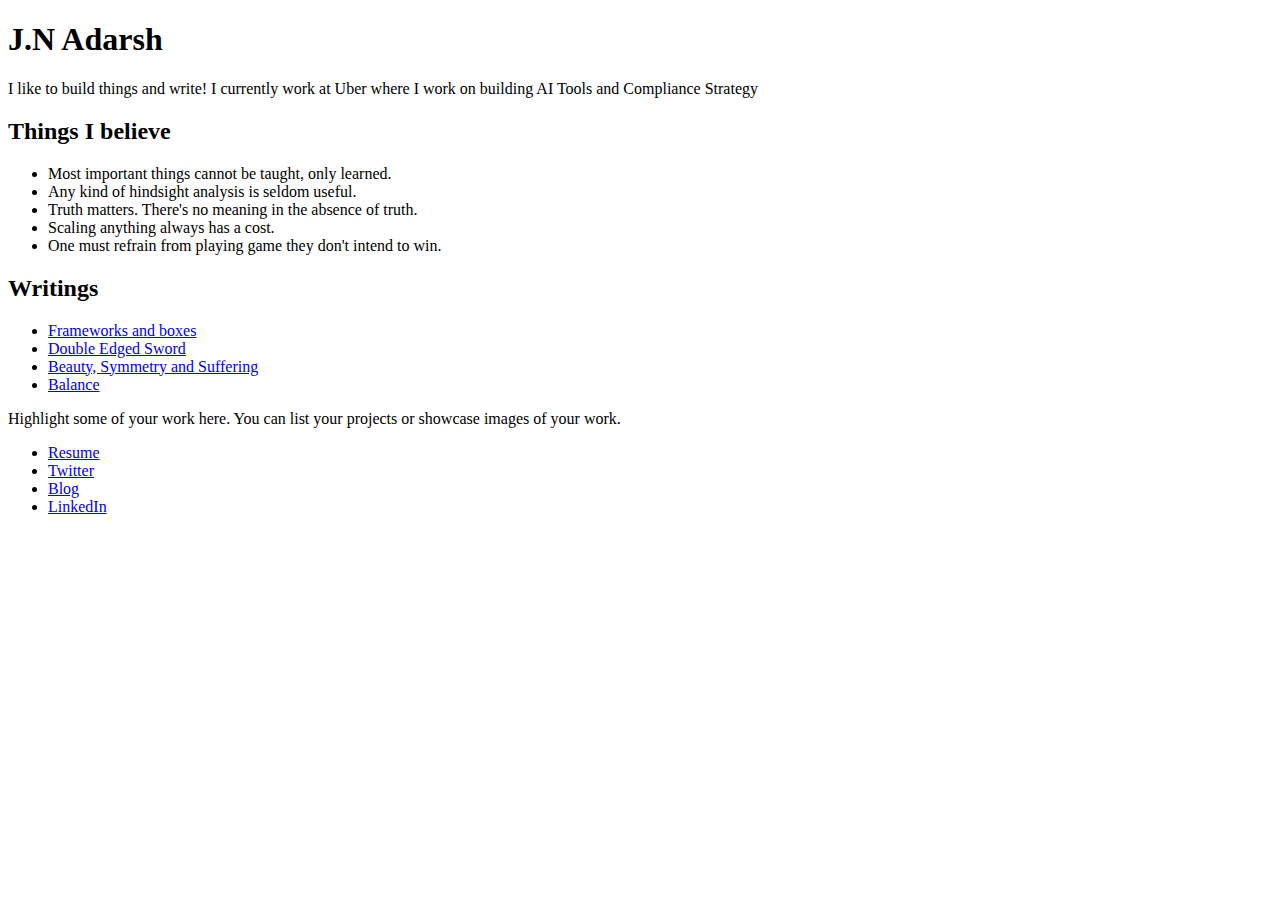
==== index.html @ edcd513f "Personal website update" ====
<!DOCTYPE html>
<html lang="en">
<head>
    <meta charset="UTF-8">
    <meta name="viewport" content="width=device-width, initial-scale=1.0">
    <title>Adarsh.works</title>
<body>
    <header>
        <h1>J.N Adarsh</h1>
        <p>I like to build things and write! I currently work at Uber where I work on building AI Tools and Compliance Strategy</p>
    </header>
    

    
    <section id="about">
        <h2>Things I believe</h2>
        <ul>
            <li>Most important things cannot be taught, only learned.</li>
            <li>Any kind of hindsight analysis is seldom useful. </li>
            <li>Truth matters. There's no meaning in the absence of truth.</li>
            <li>Scaling anything always has a cost.</li>
            <li>One must refrain from playing game they don't intend to win.</li>
        </ul>
 
    </section>
    
    <section id="portfolio">
        <h2>Writings</h2>
        <ul>
            <li><a href="Frameworks and boxes.html">Frameworks and boxes</a></li>
            <li><a href="#about">Double Edged Sword</a></li>
            <li><a href="#portfolio">Beauty, Symmetry and Suffering</a></li>
            <li><a href="#contact">Balance</a></li>
        </ul>
        <p>Highlight some of your work here. You can list your projects or showcase images of your work.</p>
    </section>
    

    <nav>
        <ul>
            <li><a href="#about">Resume</a></li>
            <li><a href="#about">Twitter</a></li>
            <li><a href="#portfolio">Blog</a></li>
            <li><a href="#contact">LinkedIn</a></li>
        </ul>
    </nav>



    <footer>
    </footer>
</body>
</html>
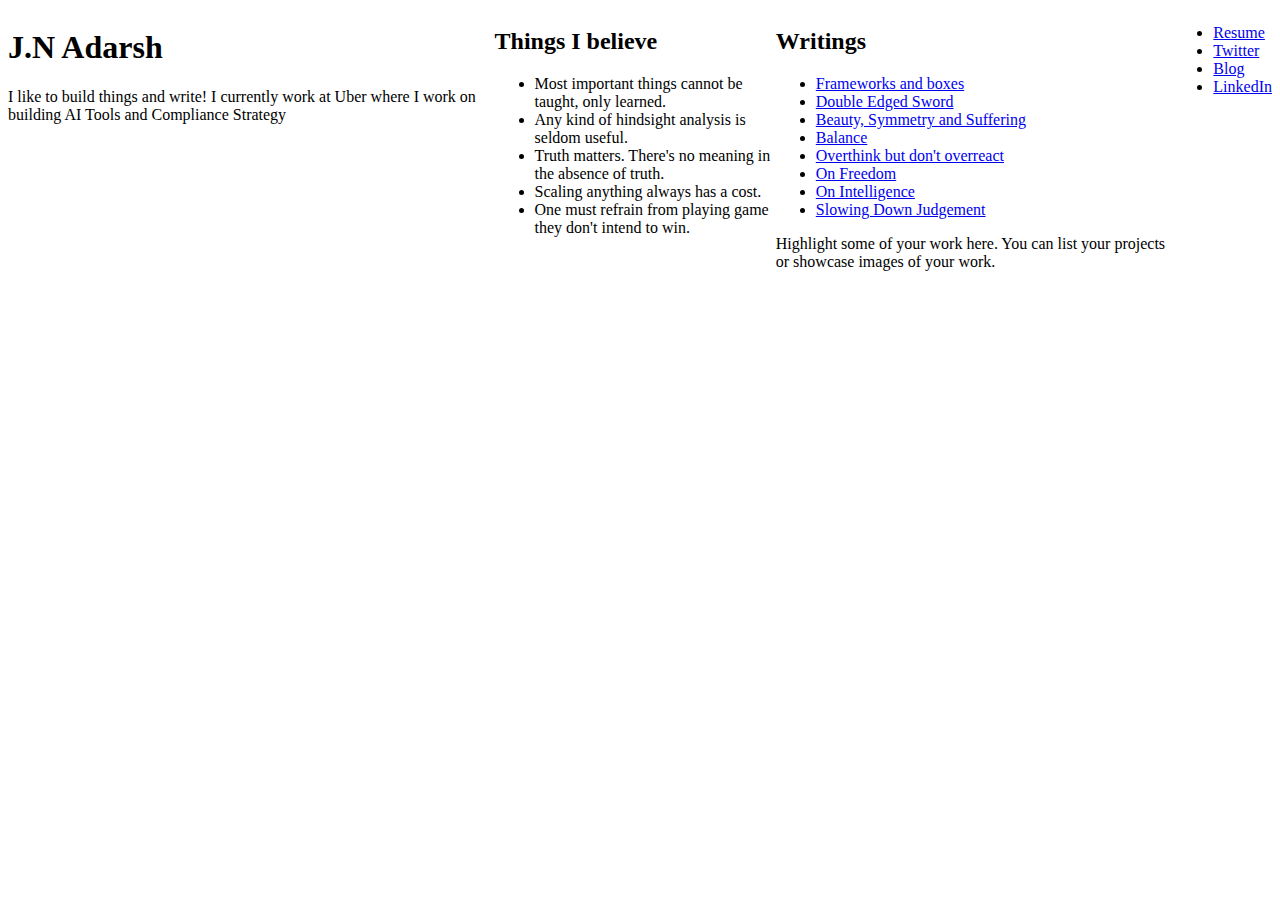
==== commit af5c8188: "Added more blogs" ====
--- a/index.html
+++ b/index.html
@@ -4,6 +4,15 @@
     <meta charset="UTF-8">
     <meta name="viewport" content="width=device-width, initial-scale=1.0">
     <title>Adarsh.works</title>
+    <style>
+        body {
+            display: flex;
+            justify-content: center;
+        }
+        article {
+            max-width: 600px; 
+        }
+    </style>
 <body>
     <header>
         <h1>J.N Adarsh</h1>
@@ -27,10 +36,17 @@
     <section id="portfolio">
         <h2>Writings</h2>
         <ul>
-            <li><a href="Frameworks and boxes.html">Frameworks and boxes</a></li>
-            <li><a href="#about">Double Edged Sword</a></li>
-            <li><a href="#portfolio">Beauty, Symmetry and Suffering</a></li>
-            <li><a href="#contact">Balance</a></li>
+            <li><a href="Blogs/Frameworks and boxes.html">Frameworks and boxes</a></li>
+            <li><a href="Blogs/Double Edged Sword.html">Double Edged Sword</a></li>
+            <li><a href="Blogs/Beauty, Symmetry and Suffering.html">Beauty, Symmetry and Suffering</a></li>
+            <li><a href="Blogs/Balance.html">Balance</a></li>
+            <li><a href="Blogs/Overthink but don't overreact.html">Overthink but don't overreact</a></li>
+            <li><a href="Blogs/On Freedom.html">On Freedom</a></li>
+            <li><a href="Blogs/On Intelligence.html">On Intelligence</a></li>
+            <li><a href="Blogs/Slowing Down Judgement.html">Slowing Down Judgement</a></li>
+            
+         
+        
         </ul>
         <p>Highlight some of your work here. You can list your projects or showcase images of your work.</p>
     </section>
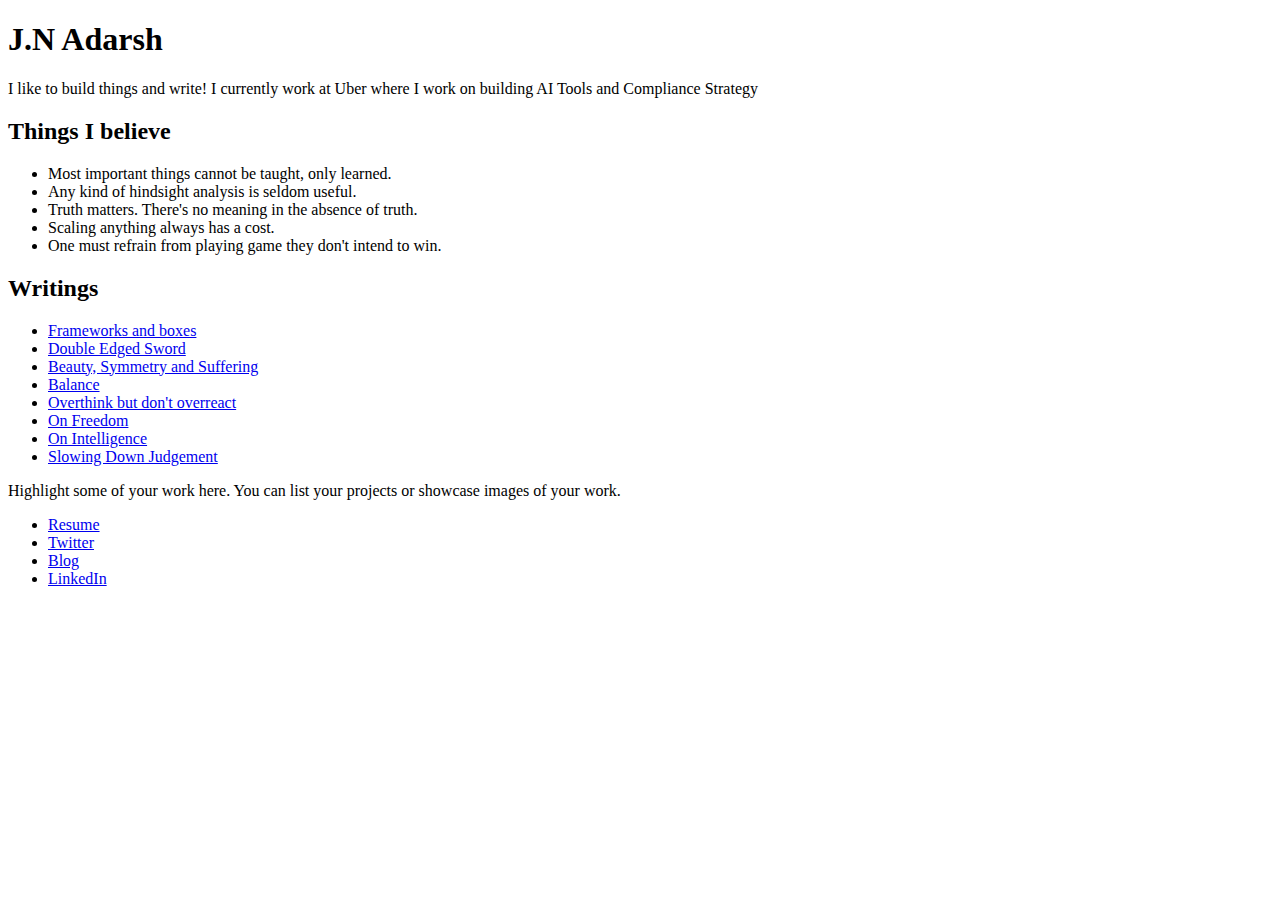
==== commit d30c8782: "Removed flex display" ====
--- a/index.html
+++ b/index.html
@@ -6,7 +6,6 @@
     <title>Adarsh.works</title>
     <style>
         body {
-            display: flex;
             justify-content: center;
         }
         article {
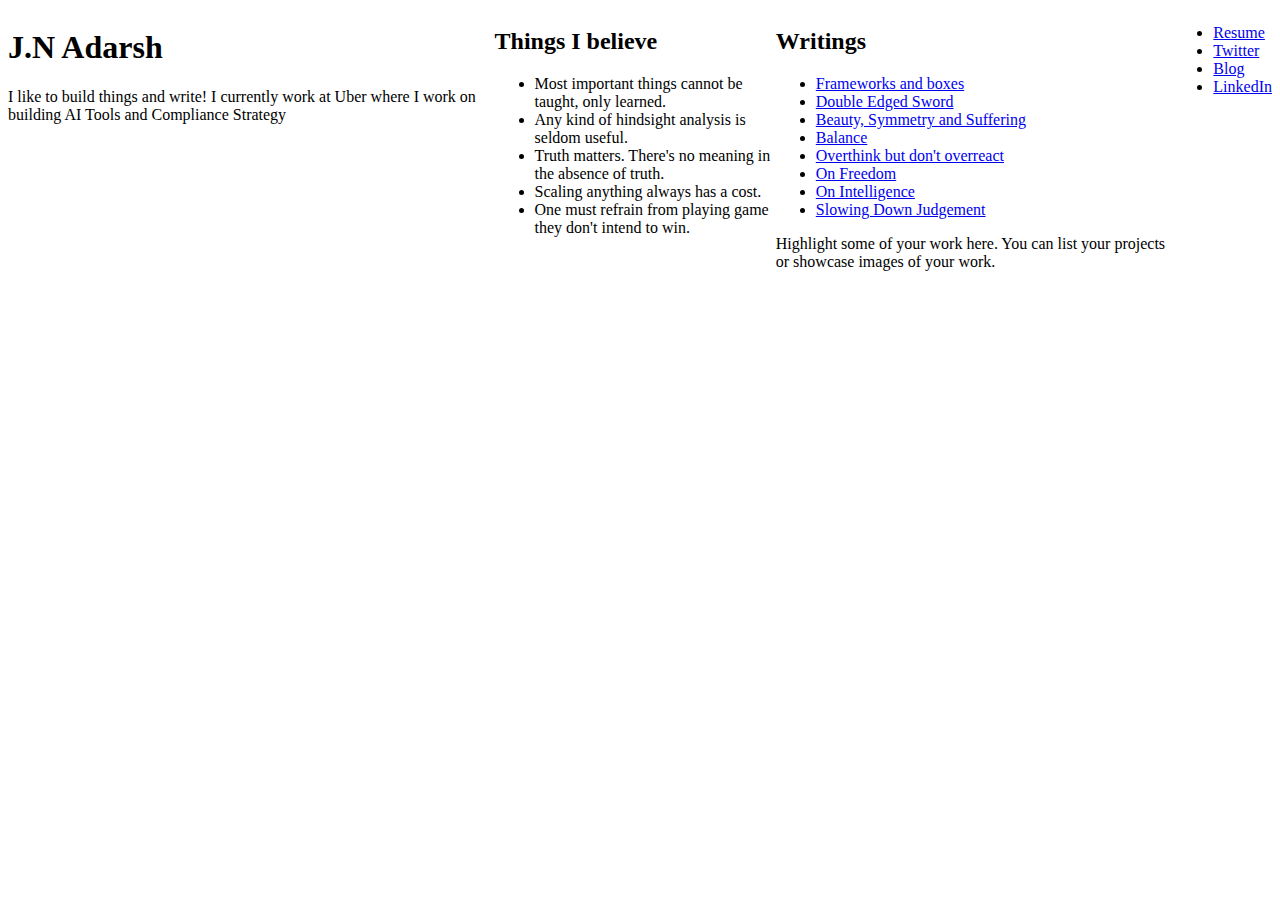
==== commit bfaf73e6: "Update index.html" ====
--- a/index.html
+++ b/index.html
@@ -2,16 +2,17 @@
 <html lang="en">
 <head>
     <meta charset="UTF-8">
-    <meta name="viewport" content="width=device-width, initial-scale=1.0">
-    <title>Adarsh.works</title>
+    <title>Frameworks and Boxes</title>
     <style>
         body {
+            display: flex;
             justify-content: center;
         }
         article {
             max-width: 600px; 
         }
     </style>
+</head>
 <body>
     <header>
         <h1>J.N Adarsh</h1>
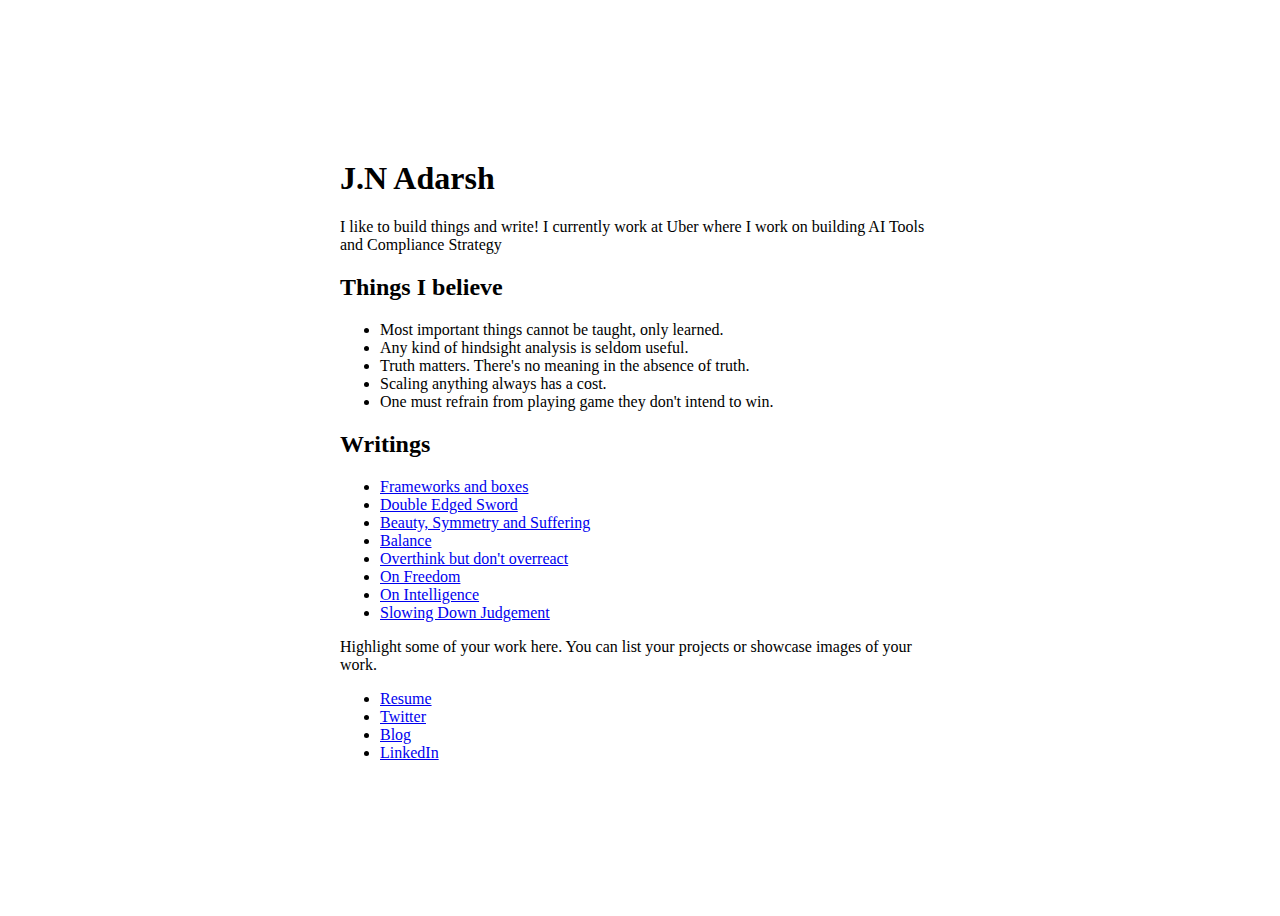
==== commit 3e045838: "Update index.html" ====
--- a/index.html
+++ b/index.html
@@ -7,63 +7,61 @@
         body {
             display: flex;
             justify-content: center;
+            align-items: center; /* Added to center content vertically */
+            height: 100vh; /* Full height */
         }
-        article {
+        article, header, section, nav, footer {
             max-width: 600px; 
+            width: 100%; /* Ensure it takes up the available width up to max-width */
+            box-sizing: border-box; /* Include padding and border in the element's width */
+            margin: 0 auto; /* Center the content horizontally */
         }
     </style>
 </head>
 <body>
-    <header>
-        <h1>J.N Adarsh</h1>
-        <p>I like to build things and write! I currently work at Uber where I work on building AI Tools and Compliance Strategy</p>
-    </header>
-    
-
-    
-    <section id="about">
-        <h2>Things I believe</h2>
-        <ul>
-            <li>Most important things cannot be taught, only learned.</li>
-            <li>Any kind of hindsight analysis is seldom useful. </li>
-            <li>Truth matters. There's no meaning in the absence of truth.</li>
-            <li>Scaling anything always has a cost.</li>
-            <li>One must refrain from playing game they don't intend to win.</li>
-        </ul>
- 
-    </section>
-    
-    <section id="portfolio">
-        <h2>Writings</h2>
-        <ul>
-            <li><a href="Blogs/Frameworks and boxes.html">Frameworks and boxes</a></li>
-            <li><a href="Blogs/Double Edged Sword.html">Double Edged Sword</a></li>
-            <li><a href="Blogs/Beauty, Symmetry and Suffering.html">Beauty, Symmetry and Suffering</a></li>
-            <li><a href="Blogs/Balance.html">Balance</a></li>
-            <li><a href="Blogs/Overthink but don't overreact.html">Overthink but don't overreact</a></li>
-            <li><a href="Blogs/On Freedom.html">On Freedom</a></li>
-            <li><a href="Blogs/On Intelligence.html">On Intelligence</a></li>
-            <li><a href="Blogs/Slowing Down Judgement.html">Slowing Down Judgement</a></li>
-            
-         
+    <div> <!-- Wrapper div to center everything -->
+        <header>
+            <h1>J.N Adarsh</h1>
+            <p>I like to build things and write! I currently work at Uber where I work on building AI Tools and Compliance Strategy</p>
+        </header>
         
-        </ul>
-        <p>Highlight some of your work here. You can list your projects or showcase images of your work.</p>
-    </section>
-    
-
-    <nav>
-        <ul>
-            <li><a href="#about">Resume</a></li>
-            <li><a href="#about">Twitter</a></li>
-            <li><a href="#portfolio">Blog</a></li>
-            <li><a href="#contact">LinkedIn</a></li>
-        </ul>
-    </nav>
-
-
-
-    <footer>
-    </footer>
+        <section>
+            <h2>Things I believe</h2>
+            <ul>
+                <li>Most important things cannot be taught, only learned.</li>
+                <li>Any kind of hindsight analysis is seldom useful. </li>
+                <li>Truth matters. There's no meaning in the absence of truth.</li>
+                <li>Scaling anything always has a cost.</li>
+                <li>One must refrain from playing game they don't intend to win.</li>
+            </ul>
+        </section>
+        
+        <section>
+            <h2>Writings</h2>
+            <ul>
+                <li><a href="Blogs/Frameworks and boxes.html">Frameworks and boxes</a></li>
+                <li><a href="Blogs/Double Edged Sword.html">Double Edged Sword</a></li>
+                <li><a href="Blogs/Beauty, Symmetry and Suffering.html">Beauty, Symmetry and Suffering</a></li>
+                <li><a href="Blogs/Balance.html">Balance</a></li>
+                <li><a href="Blogs/Overthink but don't overreact.html">Overthink but don't overreact</a></li>
+                <li><a href="Blogs/On Freedom.html">On Freedom</a></li>
+                <li><a href="Blogs/On Intelligence.html">On Intelligence</a></li>
+                <li><a href="Blogs/Slowing Down Judgement.html">Slowing Down Judgement</a></li>
+            </ul>
+            <p>Highlight some of your work here. You can list your projects or showcase images of your work.</p>
+        </section>
+        
+        <nav>
+            <ul>
+                <li><a href="#about">Resume</a></li>
+                <li><a href="#about">Twitter</a></li>
+                <li><a href="#portfolio">Blog</a></li>
+                <li><a href="#contact">LinkedIn</a></li>
+            </ul>
+        </nav>
+        
+        <footer>
+        </footer>
+    </div> <!-- End of wrapper div -->
 </body>
 </html>
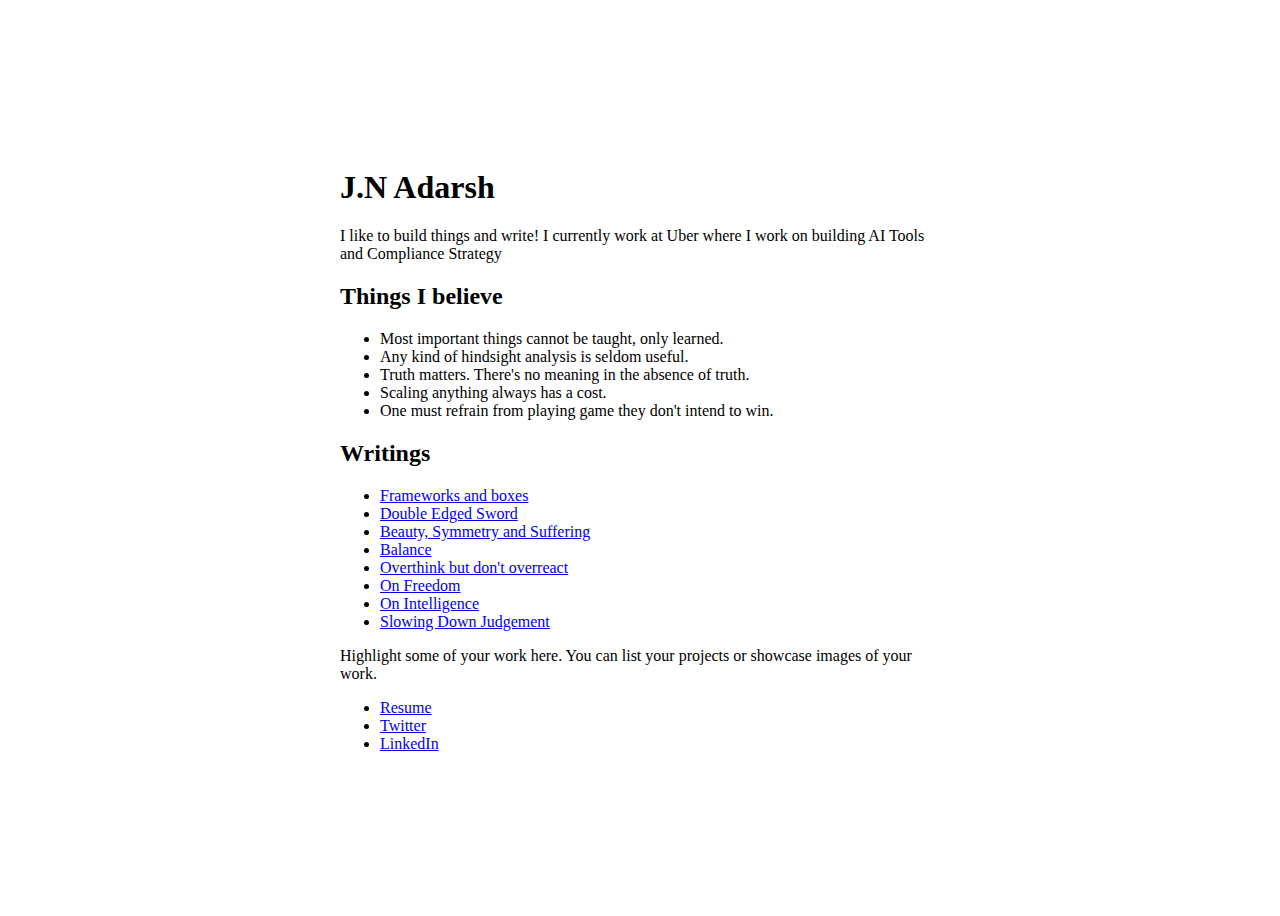
==== commit ec8b2d55: "Update index.html" ====
--- a/index.html
+++ b/index.html
@@ -53,10 +53,9 @@
         
         <nav>
             <ul>
-                <li><a href="#about">Resume</a></li>
-                <li><a href="#about">Twitter</a></li>
-                <li><a href="#portfolio">Blog</a></li>
-                <li><a href="#contact">LinkedIn</a></li>
+                <li><a href="https://drive.google.com/file/d/1D_VPdTDgJSR2scgVn7AG3GlbUQ4r-wBg/view?usp=sharing">Resume</a></li>
+                <li><a href="https://twitter.com/adarsh_nagesh">Twitter</a></li>
+                <li><a href="https://www.linkedin.com/in/adarsh-jamadagni/">LinkedIn</a></li>
             </ul>
         </nav>
         
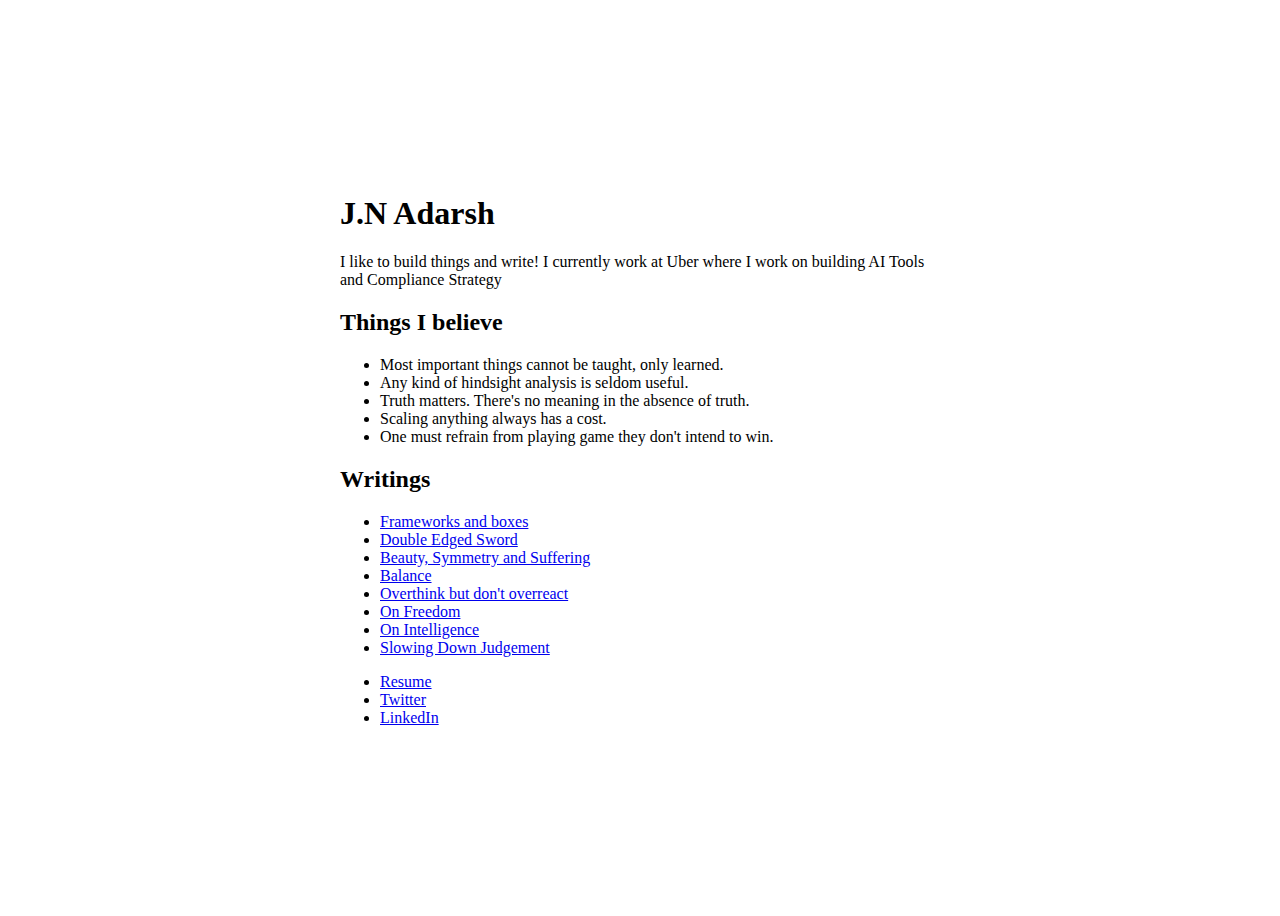
==== commit f17118cd: "Update index.html" ====
--- a/index.html
+++ b/index.html
@@ -48,7 +48,7 @@
                 <li><a href="Blogs/On Intelligence.html">On Intelligence</a></li>
                 <li><a href="Blogs/Slowing Down Judgement.html">Slowing Down Judgement</a></li>
             </ul>
-            <p>Highlight some of your work here. You can list your projects or showcase images of your work.</p>
+            <p></p>
         </section>
         
         <nav>
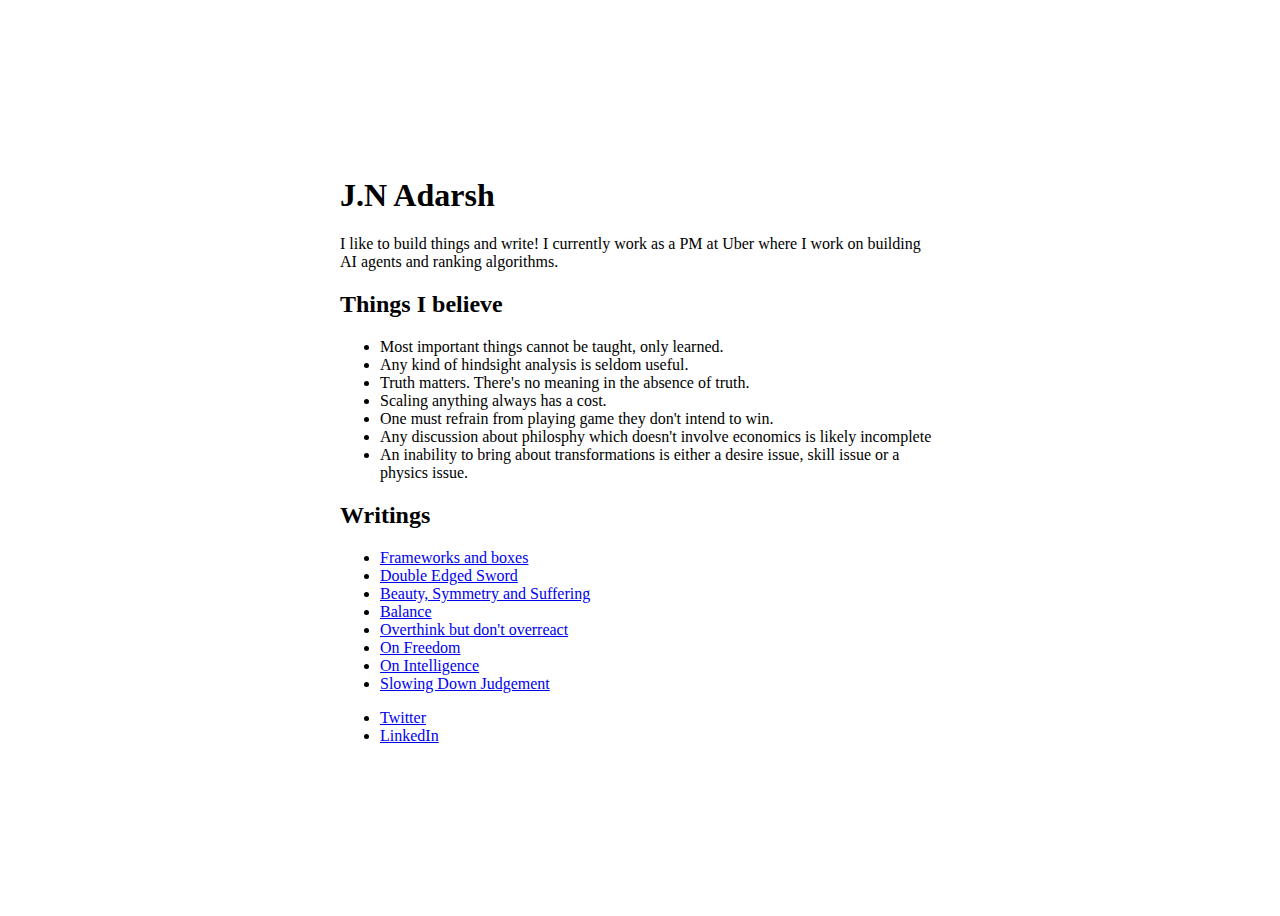
==== commit 22ba249d: "Update index.html" ====
--- a/index.html
+++ b/index.html
@@ -22,7 +22,7 @@
     <div> <!-- Wrapper div to center everything -->
         <header>
             <h1>J.N Adarsh</h1>
-            <p>I like to build things and write! I currently work at Uber where I work on building AI Tools and Compliance Strategy</p>
+            <p>I like to build things and write! I currently work as a PM at Uber where I work on building AI agents and ranking algorithms.</p>
         </header>
         
         <section>
@@ -33,6 +33,8 @@
                 <li>Truth matters. There's no meaning in the absence of truth.</li>
                 <li>Scaling anything always has a cost.</li>
                 <li>One must refrain from playing game they don't intend to win.</li>
+                <li>Any discussion about philosphy which doesn't involve economics is likely incomplete </li>
+                <li>An inability to bring about transformations is either a desire issue, skill issue or a physics issue.</li>
             </ul>
         </section>
         
@@ -53,7 +55,6 @@
         
         <nav>
             <ul>
-                <li><a href="https://drive.google.com/file/d/1D_VPdTDgJSR2scgVn7AG3GlbUQ4r-wBg/view?usp=sharing">Resume</a></li>
                 <li><a href="https://twitter.com/adarsh_nagesh">Twitter</a></li>
                 <li><a href="https://www.linkedin.com/in/adarsh-jamadagni/">LinkedIn</a></li>
             </ul>
